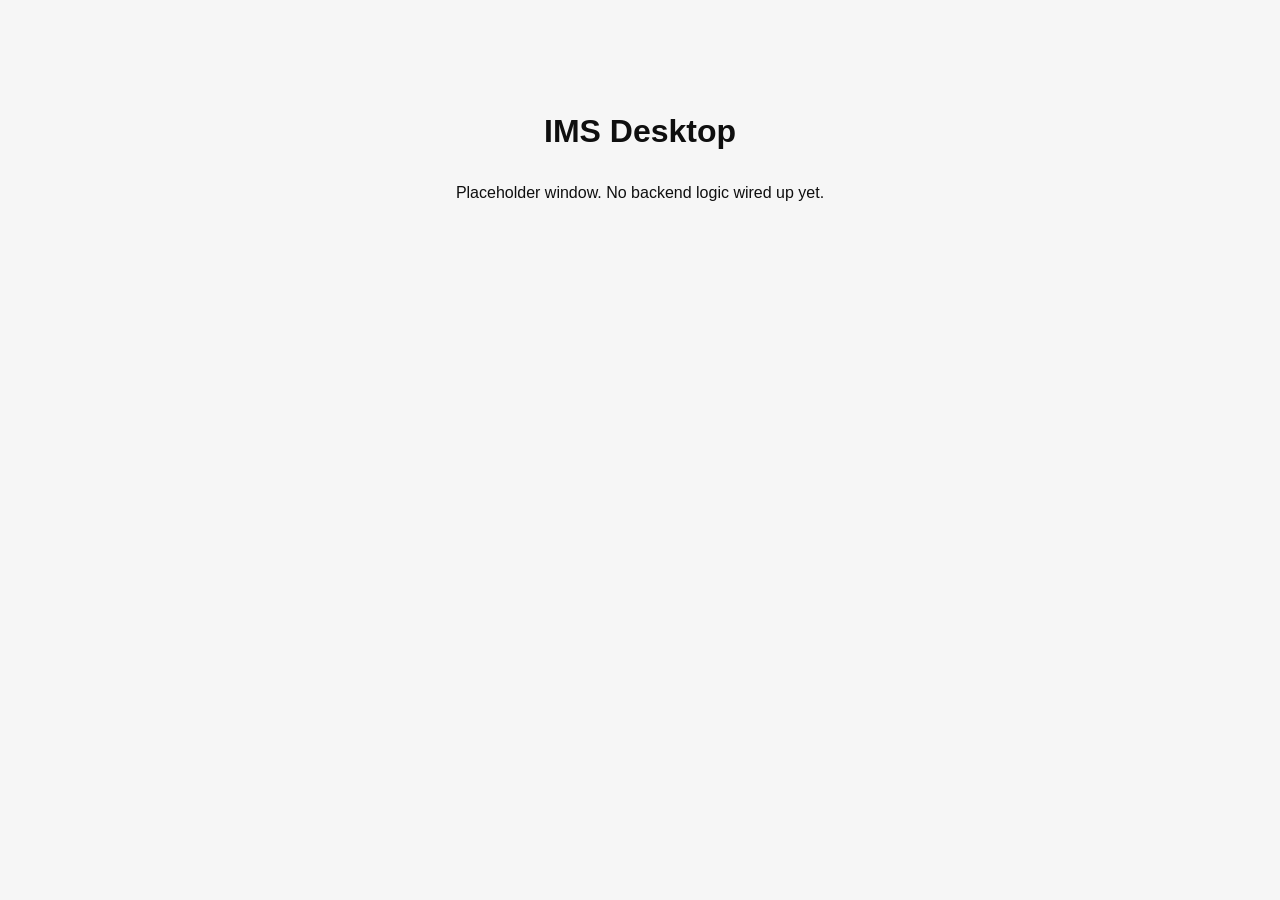
==== desktop/src/index.html @ 9d46e1fd "feat: scaffold Tauri desktop project (#190) Bare Tauri v2 project in desktop/ — native window loadin" ====
<!doctype html>
<html lang="en">
  <head>
    <meta charset="UTF-8" />
    <link rel="stylesheet" href="styles.css" />
    <meta name="viewport" content="width=device-width, initial-scale=1.0" />
    <title>IMS Desktop</title>
  </head>

  <body>
    <main class="container">
      <h1>IMS Desktop</h1>
      <p>Placeholder window. No backend logic wired up yet.</p>
    </main>
  </body>
</html>
---- desktop/src/styles.css ----
:root {
  font-family: Inter, Avenir, Helvetica, Arial, sans-serif;
  font-size: 16px;
  line-height: 24px;
  font-weight: 400;

  color: #0f0f0f;
  background-color: #f6f6f6;

  font-synthesis: none;
  text-rendering: optimizeLegibility;
  -webkit-font-smoothing: antialiased;
  -moz-osx-font-smoothing: grayscale;
  -webkit-text-size-adjust: 100%;
}

.container {
  margin: 0;
  padding-top: 10vh;
  display: flex;
  flex-direction: column;
  justify-content: center;
  text-align: center;
}

h1 {
  text-align: center;
}

@media (prefers-color-scheme: dark) {
  :root {
    color: #f6f6f6;
    background-color: #2f2f2f;
  }
}
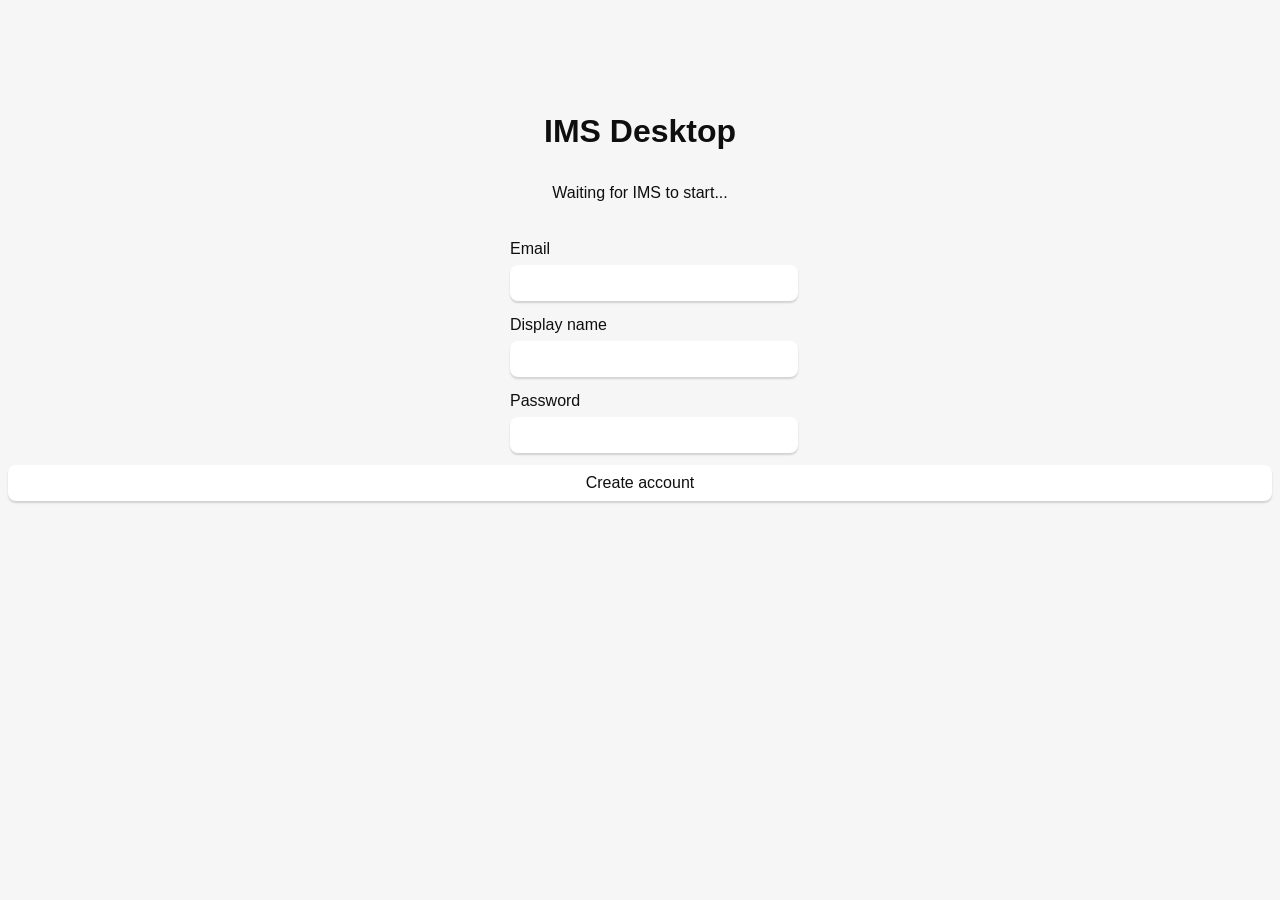
==== commit 0823b245: "feat: desktop first-run wizard + bootstrap-status endpoint (#192) New GET /api/auth/bootstrap-status" ====
--- a/desktop/src/index.html
+++ b/desktop/src/index.html
@@ -5,12 +5,36 @@
     <link rel="stylesheet" href="styles.css" />
     <meta name="viewport" content="width=device-width, initial-scale=1.0" />
     <title>IMS Desktop</title>
+    <script type="module" src="/main.js" defer></script>
   </head>
 
   <body>
     <main class="container">
       <h1>IMS Desktop</h1>
-      <p>Placeholder window. No backend logic wired up yet.</p>
+
+      <p id="status-message">Waiting for IMS to start...</p>
+
+      <form id="register-form" class="hidden">
+        <label>
+          Email
+          <input id="register-email" type="email" required autocomplete="username" />
+        </label>
+        <label>
+          Display name
+          <input id="register-display-name" type="text" required autocomplete="name" />
+        </label>
+        <label>
+          Password
+          <input
+            id="register-password"
+            type="password"
+            required
+            autocomplete="new-password"
+          />
+        </label>
+        <button type="submit">Create account</button>
+        <p id="register-error" class="error hidden"></p>
+      </form>
     </main>
   </body>
 </html>
--- a/desktop/src/styles.css
+++ b/desktop/src/styles.css
@@ -27,9 +27,62 @@
   text-align: center;
 }
 
+.hidden {
+  display: none;
+}
+
+#register-form {
+  display: flex;
+  flex-direction: column;
+  align-items: center;
+  gap: 0.75em;
+  margin-top: 1em;
+}
+
+#register-form label {
+  display: flex;
+  flex-direction: column;
+  align-items: flex-start;
+  gap: 0.25em;
+  width: 260px;
+}
+
+#register-form input,
+#register-form button {
+  width: 100%;
+  border-radius: 8px;
+  border: 1px solid transparent;
+  padding: 0.5em 0.8em;
+  font-size: 1em;
+  font-family: inherit;
+  color: #0f0f0f;
+  background-color: #ffffff;
+  box-shadow: 0 2px 2px rgba(0, 0, 0, 0.15);
+}
+
+#register-form button {
+  cursor: pointer;
+  font-weight: 500;
+}
+
+#register-form button:hover {
+  border-color: #396cd8;
+}
+
+.error {
+  color: #d33;
+  width: 260px;
+}
+
 @media (prefers-color-scheme: dark) {
   :root {
     color: #f6f6f6;
     background-color: #2f2f2f;
   }
+
+  #register-form input,
+  #register-form button {
+    color: #ffffff;
+    background-color: #0f0f0f98;
+  }
 }
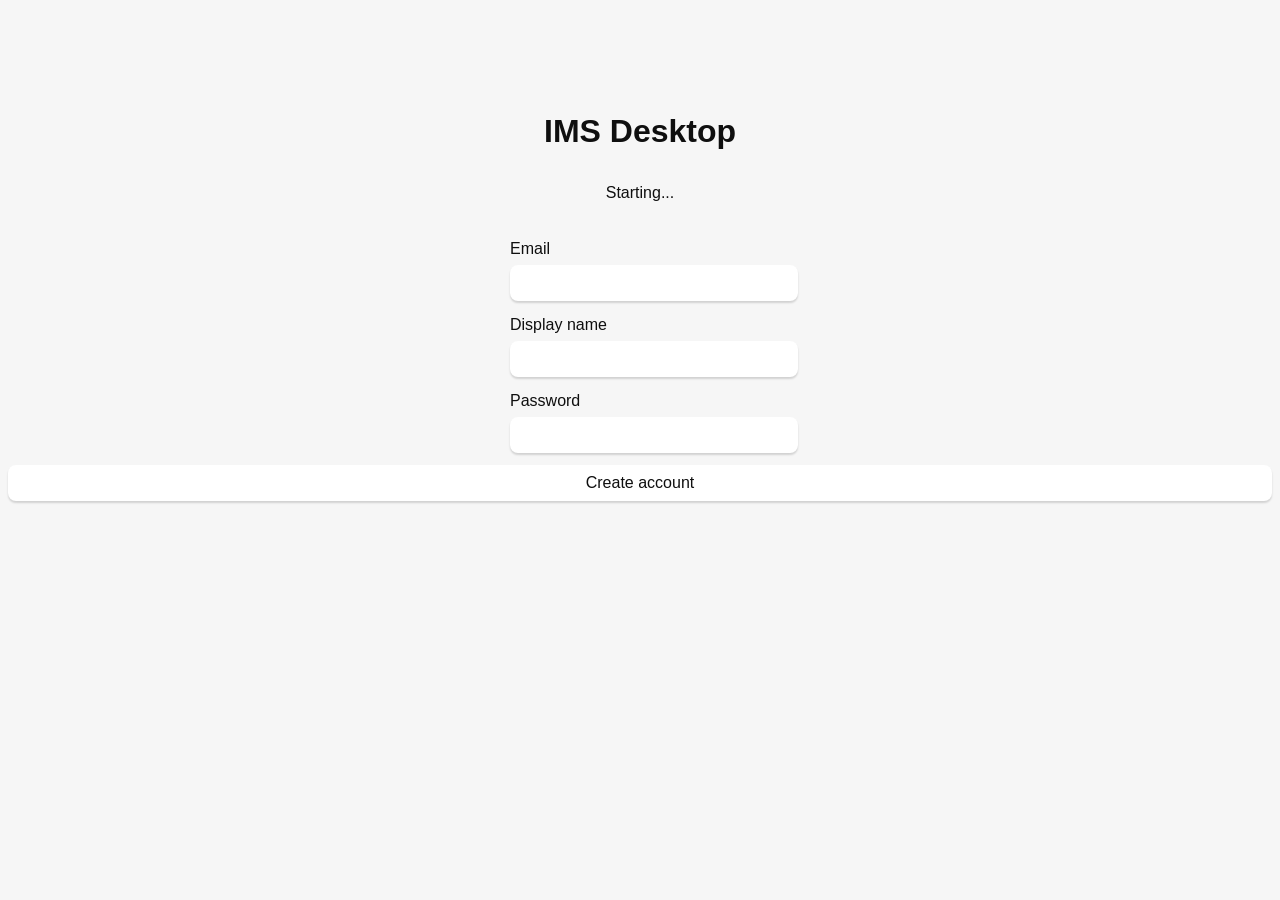
==== commit d724b7fd: "feat: startup/loading status UI, real Rust->frontend phase events (#193) Splits docker::compose_up()" ====
--- a/desktop/src/index.html
+++ b/desktop/src/index.html
@@ -12,7 +12,8 @@
     <main class="container">
       <h1>IMS Desktop</h1>
 
-      <p id="status-message">Waiting for IMS to start...</p>
+      <p id="status-message">Starting...</p>
+      <p id="failure-message" class="error hidden"></p>
 
       <form id="register-form" class="hidden">
         <label>
